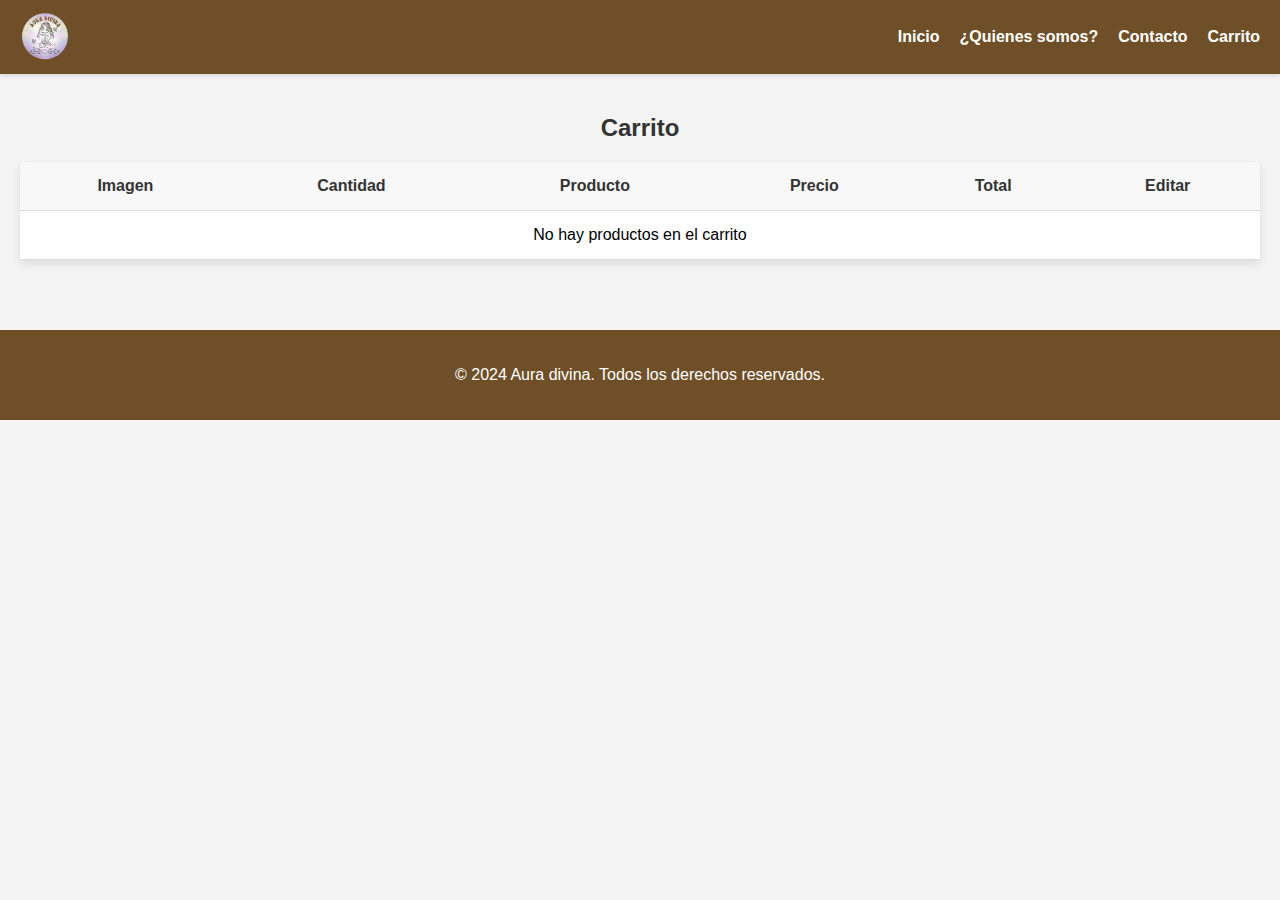
==== carrito.html @ 447033e8 "first commit" ====
<!DOCTYPE html>
<html lang="es">
<head>
    <meta charset="UTF-8">
    <meta name="viewport" content="width=device-width, initial-scale=1.0">
    <title>Aura Divina</title>
    <link rel="stylesheet" href="carrito.css">
</head>
<body>
    <header>
        <nav class="navbar">
            <div class="logo">
                <a href="index.html">
                    <img src="logo.png" alt="Aura Divina Logo">
                </a>
            </div>
            <ul id="ulmenu" class="nav-links"></ul>
            <div class="menu-icon" id="menu-icon">
                &#9776; <!-- Icono de hamburguesa -->
            </div>
        </nav>
    </header>

    <main>
        <h2>Carrito</h2>
        <table>
        <thead>
            <tr>
                <th>Imagen</th>
                <th>Cantidad</th>
                <th>Producto</th>
                <th>Precio</th>
                <th>Total</th>
                <th>Editar</th>
            </tr>
        </thead>
        <tbody id="tablacarrito">
        </tbody>
        </table>
    </main>

    <footer class="footer">
        <p>&copy; 2024 Aura divina. Todos los derechos reservados.</p>
    </footer>

    <!-- Vincula el archivo JS correcto -->
    <script src="carrito.js"></script>
</body>
</html>
---- carrito.css ----
/* Estilos generales */
body {
    font-family: 'Arial', sans-serif;
    background-color: #f4f4f4;
    margin: 0;
    padding: 0;
}

/* Navbar */
.navbar {
    display: flex;
    justify-content: space-between;
    align-items: center;
    padding: 10px 20px;
    background-color: #6f4f28;
    box-shadow: 0 2px 4px rgba(0, 0, 0, 0.1);
}

.logo img {
    height: 50px;
}

.nav-links {
    display: flex;
    list-style: none;
    gap: 20px;
}

.nav-links li {
    display: inline;
}

.nav-links a {
    text-decoration: none;
    color: white;
    font-weight: bold;
    transition: color 0.3s;
}

.nav-links a:hover {
    color: #f1e6d8;
}

.menu-icon {
    display: none;
    font-size: 24px;
    cursor: pointer;
}

@media (max-width: 768px) {
    .nav-links {
        display: none;
        flex-direction: column;
        position: absolute;
        top: 60px;
        right: 0;
        background-color: #6f4f28;
        width: 100%;
        text-align: right;
        padding: 20px;
    }
    .nav-links.active {
        display: flex;
    }
    .menu-icon {
        display: block;
    }
}

/* Estilos para el contenido principal */
main {
    padding: 20px;
}

/* Estilo del título */
h2 {
    text-align: center;
    color: #333;
    margin-bottom: 20px;
}

/* Estilo de la tabla */
table {
    width: 100%;
    border-collapse: collapse;
    margin-top: 20px;
    background-color: #fff;
    box-shadow: 0 4px 10px rgba(0, 0, 0, 0.1);
}

th, td {
    padding: 15px;
    text-align: center;
    border-bottom: 1px solid #ddd;
}

th {
    background-color: #f8f8f8;
    color: #333;
    font-weight: bold;
}

td img {
    width: 50px;
    height: 50px;
    object-fit: cover;
    border-radius: 5px;
}

button {
    background-color: #e67e22;
    color: white;
    border: none;
    padding: 10px;
    font-size: 1rem;
    cursor: pointer;
    border-radius: 5px;
    transition: background-color 0.3s;
}

button:hover {
    background-color: #d35400;
}

/* Estilos para el pie de página */
footer {
    background-color: #6f4f28;
    color: #fff;
    text-align: center;
    padding: 20px;
    margin-top: 50px;
}

/* Estilo del botón para vaciar el carrito */
.vaciar-btn {
    background-color: #e74c3c;
    color: white;
    border: none;
    padding: 15px 20px;
    font-size: 1rem;
    cursor: pointer;
    border-radius: 5px;
    margin-top: 20px;
    display: block;
    margin-left: auto;
    margin-right: auto;
    transition: background-color 0.3s;
}

.vaciar-btn:hover {
    background-color: #c0392b;
}
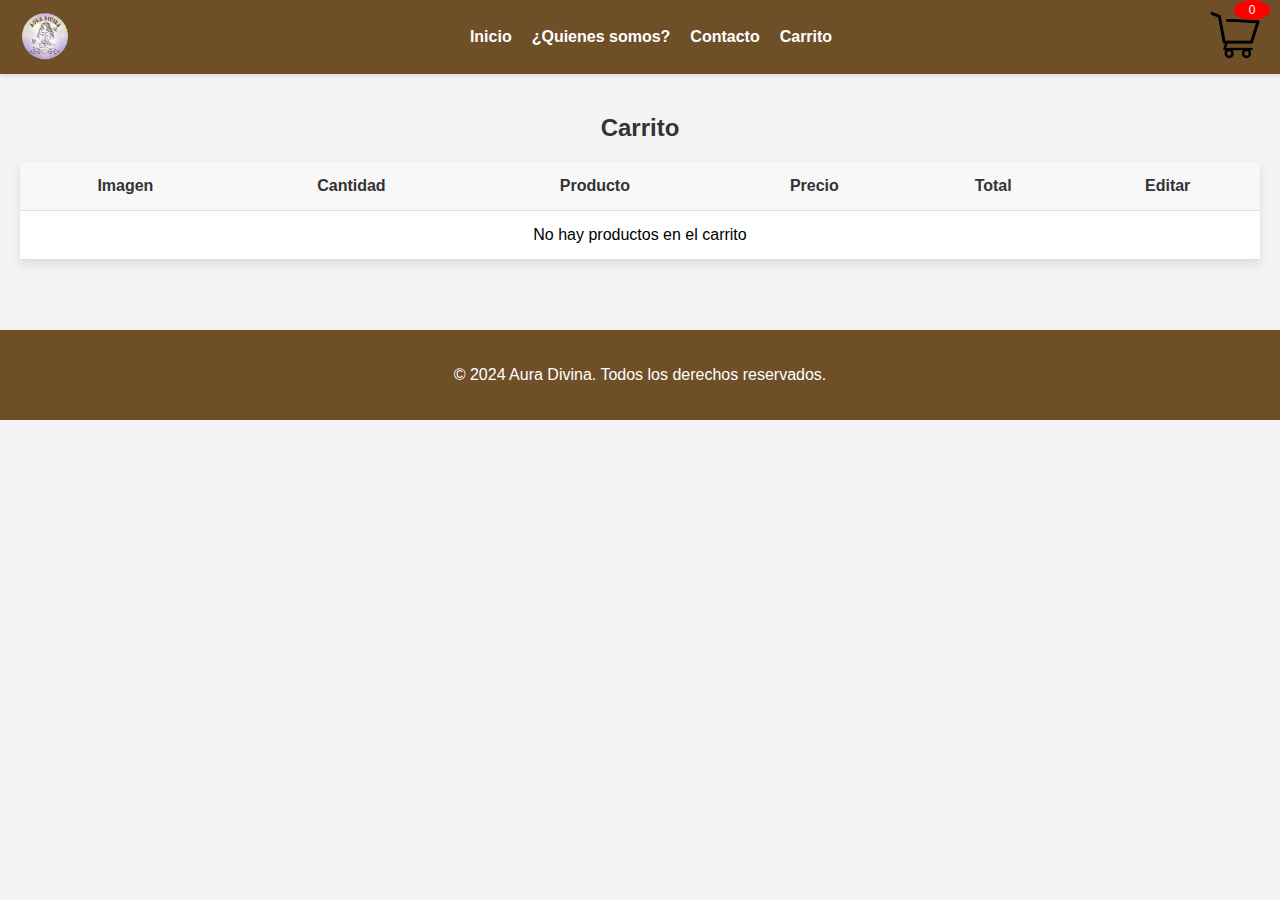
==== commit d36d7aa0: "Add files via upload" ====
--- a/carrito.html
+++ b/carrito.html
@@ -18,8 +18,13 @@
             <div class="menu-icon" id="menu-icon">
                 &#9776; <!-- Icono de hamburguesa -->
             </div>
+            <div id="icono-carrito">
+                <img src="carrito.png.png" alt="Carrito" />
+                <span id="cantidad-carrito" class="cantidad-carrito">0</span>
+            </div>
         </nav>
     </header>
+    
 
     <main>
         <h2>Carrito</h2>
@@ -34,16 +39,30 @@
                 <th>Editar</th>
             </tr>
         </thead>
-        <tbody id="tablacarrito">
-        </tbody>
+        <tbody id="tablacarrito"></tbody>
         </table>
+
     </main>
 
     <footer class="footer">
-        <p>&copy; 2024 Aura divina. Todos los derechos reservados.</p>
+        <p>&copy; 2024 Aura Divina. Todos los derechos reservados.</p>
     </footer>
 
-    <!-- Vincula el archivo JS correcto -->
+    <div id="formulario-pago" style="display: none;">
+        <h3>Formulario de Pago</h3>
+        <!-- Aquí va tu formulario de pago -->
+        <form id="formPago">
+            <label for="nombre">Nombre completo:</label><br>
+            <input type="text" id="nombre" name="nombre" required><br><br>
+            <label for="direccion">Dirección:</label><br>
+            <input type="text" id="direccion" name="direccion" required><br><br>
+            <label for="tarjeta">Número de tarjeta:</label><br>
+            <input type="text" id="tarjeta" name="tarjeta" required><br><br>
+            <button type="submit">Pagar</button>
+        </form>
+    </div>
+
     <script src="carrito.js"></script>
 </body>
 </html>
+
--- a/carrito.css
+++ b/carrito.css
@@ -150,3 +150,27 @@
 .vaciar-btn:hover {
     background-color: #c0392b;
 }
+
+#icono-carrito {
+    position: relative;
+    display: inline-block;
+    margin-left: 20px; /* Alineación a la derecha */
+}
+
+#icono-carrito img {
+    width: 50px; /* Tamaño de 50px */
+    height: 50px; /* Mantener proporciones */
+}
+
+#cantidad-carrito {
+    position: absolute;
+    top: -10px;
+    right: -10px;
+    background-color: red;
+    color: white;
+    font-size: 12px;
+    border-radius: 50%;
+    padding: 3px 8px;
+    min-width: 20px;
+    text-align: center;
+}
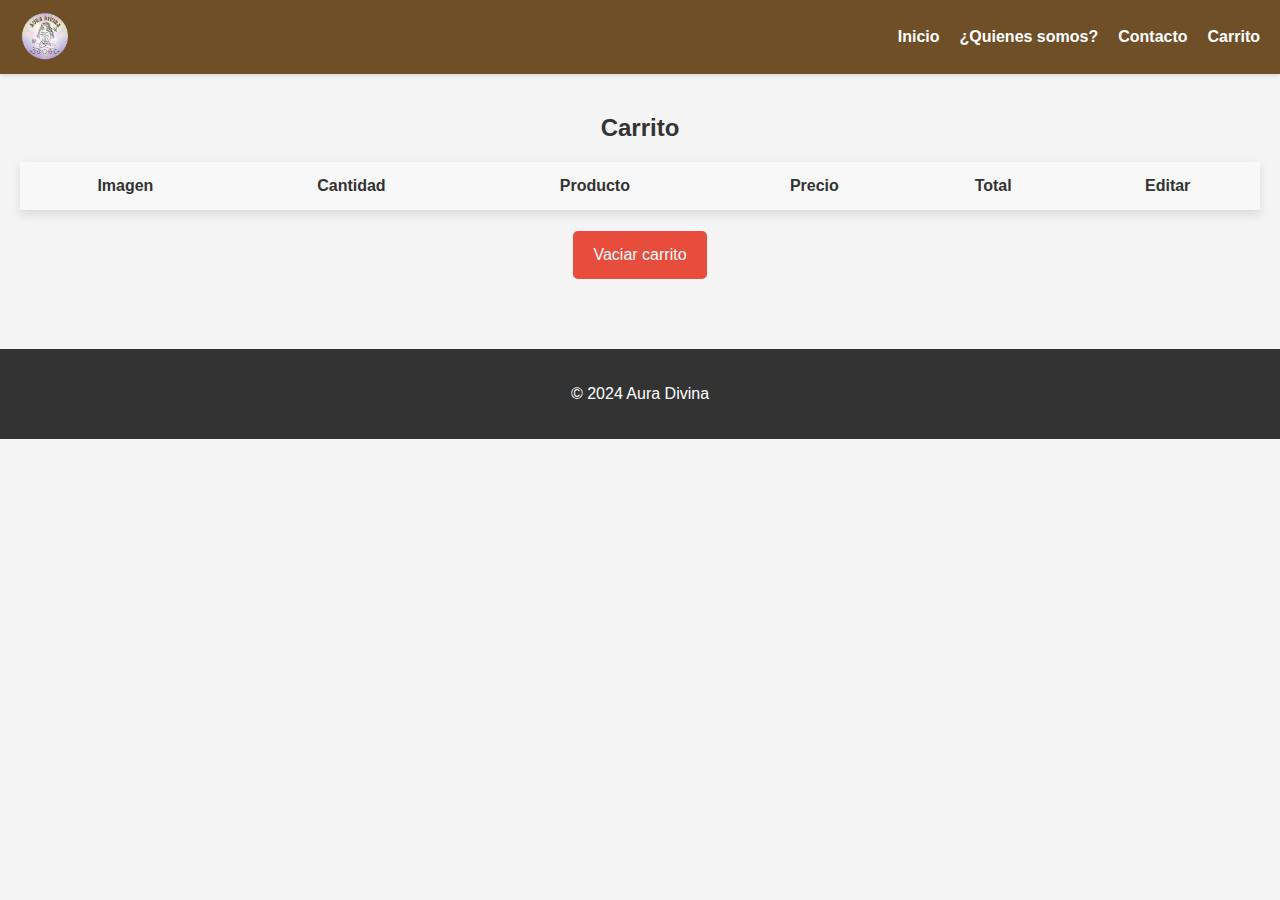
==== commit 3cf2178d: "Add files via upload" ====
--- a/carrito.html
+++ b/carrito.html
@@ -1,68 +1,51 @@
-<!DOCTYPE html>
-<html lang="es">
-<head>
-    <meta charset="UTF-8">
-    <meta name="viewport" content="width=device-width, initial-scale=1.0">
-    <title>Aura Divina</title>
-    <link rel="stylesheet" href="carrito.css">
-</head>
-<body>
-    <header>
-        <nav class="navbar">
-            <div class="logo">
-                <a href="index.html">
-                    <img src="logo.png" alt="Aura Divina Logo">
-                </a>
-            </div>
-            <ul id="ulmenu" class="nav-links"></ul>
-            <div class="menu-icon" id="menu-icon">
-                &#9776; <!-- Icono de hamburguesa -->
-            </div>
-            <div id="icono-carrito">
-                <img src="carrito.png.png" alt="Carrito" />
-                <span id="cantidad-carrito" class="cantidad-carrito">0</span>
-            </div>
-        </nav>
-    </header>
-    
-
-    <main>
-        <h2>Carrito</h2>
-        <table>
-        <thead>
-            <tr>
-                <th>Imagen</th>
-                <th>Cantidad</th>
-                <th>Producto</th>
-                <th>Precio</th>
-                <th>Total</th>
-                <th>Editar</th>
-            </tr>
-        </thead>
-        <tbody id="tablacarrito"></tbody>
-        </table>
-
-    </main>
-
-    <footer class="footer">
-        <p>&copy; 2024 Aura Divina. Todos los derechos reservados.</p>
-    </footer>
-
-    <div id="formulario-pago" style="display: none;">
-        <h3>Formulario de Pago</h3>
-        <!-- Aquí va tu formulario de pago -->
-        <form id="formPago">
-            <label for="nombre">Nombre completo:</label><br>
-            <input type="text" id="nombre" name="nombre" required><br><br>
-            <label for="direccion">Dirección:</label><br>
-            <input type="text" id="direccion" name="direccion" required><br><br>
-            <label for="tarjeta">Número de tarjeta:</label><br>
-            <input type="text" id="tarjeta" name="tarjeta" required><br><br>
-            <button type="submit">Pagar</button>
-        </form>
-    </div>
-
-    <script src="carrito.js"></script>
-</body>
-</html>
-
+<!DOCTYPE html>
+<html lang="es">
+<head>
+    <meta charset="UTF-8">
+    <meta name="viewport" content="width=device-width, initial-scale=1.0">
+    <title>Aura Divina</title>
+    <link rel="stylesheet" href="carrito.css">
+</head>
+<body>
+    <header>
+        <nav class="navbar">
+            <div class="logo">
+                <a href="index.html">
+                    <img src="logo.png" alt="Aura Divina Logo">
+                </a>
+            </div>
+            <ul id="ulmenu" class="nav-links"></ul>
+            <div class="menu-icon" id="menu-icon">
+                &#9776; <!-- Icono de hamburguesa -->
+            </div>
+        </nav>
+    </header>
+
+    <main>
+        <h2>Carrito</h2>
+        <table>
+        <thead>
+            <tr>
+                <th>Imagen</th>
+                <th>Cantidad</th>
+                <th>Producto</th>
+                <th>Precio</th>
+                <th>Total</th>
+                <th>Editar</th>
+            </tr>
+        </thead>
+        <tbody id="tablacarrito">
+        </tbody>
+        </table>
+        <!-- Botón para vaciar el carrito -->
+        <button id="vaciarCarrito" class="vaciar-btn">Vaciar carrito</button>
+    </main>
+
+    <footer>
+        <p>&copy; 2024 Aura Divina</p>
+    </footer>
+
+    <!-- Vincula el archivo JS correcto -->
+    <script src="carrito.js"></script>
+</body>
+</html>
--- a/carrito.css
+++ b/carrito.css
@@ -1,176 +1,152 @@
-/* Estilos generales */
-body {
-    font-family: 'Arial', sans-serif;
-    background-color: #f4f4f4;
-    margin: 0;
-    padding: 0;
-}
-
-/* Navbar */
-.navbar {
-    display: flex;
-    justify-content: space-between;
-    align-items: center;
-    padding: 10px 20px;
-    background-color: #6f4f28;
-    box-shadow: 0 2px 4px rgba(0, 0, 0, 0.1);
-}
-
-.logo img {
-    height: 50px;
-}
-
-.nav-links {
-    display: flex;
-    list-style: none;
-    gap: 20px;
-}
-
-.nav-links li {
-    display: inline;
-}
-
-.nav-links a {
-    text-decoration: none;
-    color: white;
-    font-weight: bold;
-    transition: color 0.3s;
-}
-
-.nav-links a:hover {
-    color: #f1e6d8;
-}
-
-.menu-icon {
-    display: none;
-    font-size: 24px;
-    cursor: pointer;
-}
-
-@media (max-width: 768px) {
-    .nav-links {
-        display: none;
-        flex-direction: column;
-        position: absolute;
-        top: 60px;
-        right: 0;
-        background-color: #6f4f28;
-        width: 100%;
-        text-align: right;
-        padding: 20px;
-    }
-    .nav-links.active {
-        display: flex;
-    }
-    .menu-icon {
-        display: block;
-    }
-}
-
-/* Estilos para el contenido principal */
-main {
-    padding: 20px;
-}
-
-/* Estilo del título */
-h2 {
-    text-align: center;
-    color: #333;
-    margin-bottom: 20px;
-}
-
-/* Estilo de la tabla */
-table {
-    width: 100%;
-    border-collapse: collapse;
-    margin-top: 20px;
-    background-color: #fff;
-    box-shadow: 0 4px 10px rgba(0, 0, 0, 0.1);
-}
-
-th, td {
-    padding: 15px;
-    text-align: center;
-    border-bottom: 1px solid #ddd;
-}
-
-th {
-    background-color: #f8f8f8;
-    color: #333;
-    font-weight: bold;
-}
-
-td img {
-    width: 50px;
-    height: 50px;
-    object-fit: cover;
-    border-radius: 5px;
-}
-
-button {
-    background-color: #e67e22;
-    color: white;
-    border: none;
-    padding: 10px;
-    font-size: 1rem;
-    cursor: pointer;
-    border-radius: 5px;
-    transition: background-color 0.3s;
-}
-
-button:hover {
-    background-color: #d35400;
-}
-
-/* Estilos para el pie de página */
-footer {
-    background-color: #6f4f28;
-    color: #fff;
-    text-align: center;
-    padding: 20px;
-    margin-top: 50px;
-}
-
-/* Estilo del botón para vaciar el carrito */
-.vaciar-btn {
-    background-color: #e74c3c;
-    color: white;
-    border: none;
-    padding: 15px 20px;
-    font-size: 1rem;
-    cursor: pointer;
-    border-radius: 5px;
-    margin-top: 20px;
-    display: block;
-    margin-left: auto;
-    margin-right: auto;
-    transition: background-color 0.3s;
-}
-
-.vaciar-btn:hover {
-    background-color: #c0392b;
-}
-
-#icono-carrito {
-    position: relative;
-    display: inline-block;
-    margin-left: 20px; /* Alineación a la derecha */
-}
-
-#icono-carrito img {
-    width: 50px; /* Tamaño de 50px */
-    height: 50px; /* Mantener proporciones */
-}
-
-#cantidad-carrito {
-    position: absolute;
-    top: -10px;
-    right: -10px;
-    background-color: red;
-    color: white;
-    font-size: 12px;
-    border-radius: 50%;
-    padding: 3px 8px;
-    min-width: 20px;
-    text-align: center;
-}
+/* Estilos generales */
+body {
+    font-family: 'Arial', sans-serif;
+    background-color: #f4f4f4;
+    margin: 0;
+    padding: 0;
+}
+
+/* Navbar */
+.navbar {
+    display: flex;
+    justify-content: space-between;
+    align-items: center;
+    padding: 10px 20px;
+    background-color: #6f4f28;
+    box-shadow: 0 2px 4px rgba(0, 0, 0, 0.1);
+}
+
+.logo img {
+    height: 50px;
+}
+
+.nav-links {
+    display: flex;
+    list-style: none;
+    gap: 20px;
+}
+
+.nav-links li {
+    display: inline;
+}
+
+.nav-links a {
+    text-decoration: none;
+    color: white;
+    font-weight: bold;
+    transition: color 0.3s;
+}
+
+.nav-links a:hover {
+    color: #f1e6d8;
+}
+
+.menu-icon {
+    display: none;
+    font-size: 24px;
+    cursor: pointer;
+}
+
+@media (max-width: 768px) {
+    .nav-links {
+        display: none;
+        flex-direction: column;
+        position: absolute;
+        top: 60px;
+        right: 0;
+        background-color: #6f4f28;
+        width: 100%;
+        text-align: right;
+        padding: 20px;
+    }
+    .nav-links.active {
+        display: flex;
+    }
+    .menu-icon {
+        display: block;
+    }
+}
+
+/* Estilos para el contenido principal */
+main {
+    padding: 20px;
+}
+
+/* Estilo del título */
+h2 {
+    text-align: center;
+    color: #333;
+    margin-bottom: 20px;
+}
+
+/* Estilo de la tabla */
+table {
+    width: 100%;
+    border-collapse: collapse;
+    margin-top: 20px;
+    background-color: #fff;
+    box-shadow: 0 4px 10px rgba(0, 0, 0, 0.1);
+}
+
+th, td {
+    padding: 15px;
+    text-align: center;
+    border-bottom: 1px solid #ddd;
+}
+
+th {
+    background-color: #f8f8f8;
+    color: #333;
+    font-weight: bold;
+}
+
+td img {
+    width: 50px;
+    height: 50px;
+    object-fit: cover;
+    border-radius: 5px;
+}
+
+button {
+    background-color: #e67e22;
+    color: white;
+    border: none;
+    padding: 10px;
+    font-size: 1rem;
+    cursor: pointer;
+    border-radius: 5px;
+    transition: background-color 0.3s;
+}
+
+button:hover {
+    background-color: #d35400;
+}
+
+/* Estilos para el pie de página */
+footer {
+    background-color: #333;
+    color: #fff;
+    text-align: center;
+    padding: 20px;
+    margin-top: 50px;
+}
+
+/* Estilo del botón para vaciar el carrito */
+.vaciar-btn {
+    background-color: #e74c3c;
+    color: white;
+    border: none;
+    padding: 15px 20px;
+    font-size: 1rem;
+    cursor: pointer;
+    border-radius: 5px;
+    margin-top: 20px;
+    display: block;
+    margin-left: auto;
+    margin-right: auto;
+    transition: background-color 0.3s;
+}
+
+.vaciar-btn:hover {
+    background-color: #c0392b;
+}
